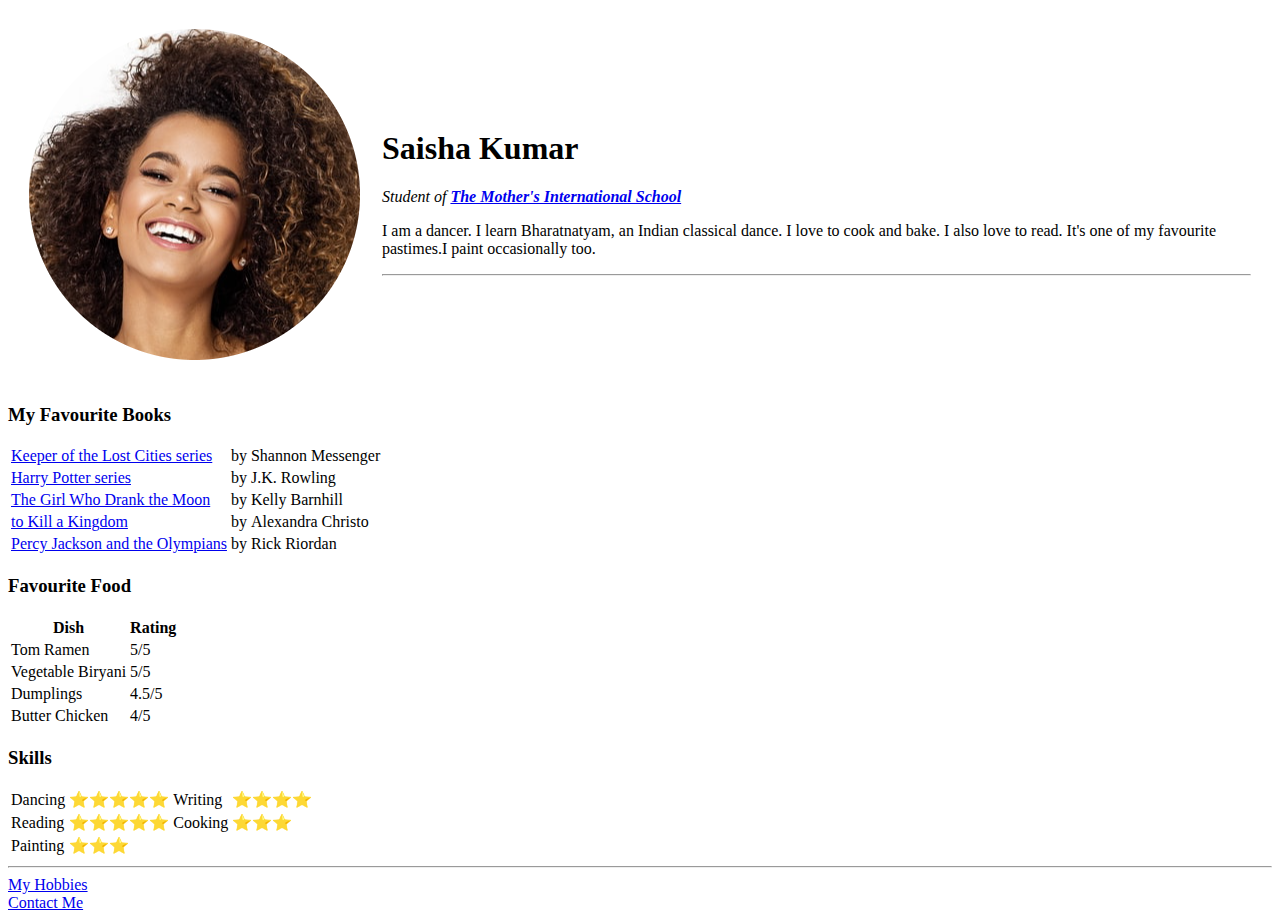
==== index.html @ d34070b6 "Add initial cv website files" ====
<!DOCTYPE html>
<html <head>
<meta charset="utf-8">
<title>Saisha's Personal Site</title>
</head>

<body>
  <table cellspacing="20">
    <tr>
      <td><img src="woman.png" alt="Random Picture"></td>
      <td>
        <h1>Saisha Kumar</h1>
        <p><em>Student of <strong><a href="http://themis.in/">The Mother's International School</a></strong></em></p>
        <p>I am a dancer. I learn Bharatnatyam, an Indian classical dance. I love to cook and bake.
          I also love to read. It's one of my favourite pastimes.I paint occasionally too.</p>
        <hr>
      </td>
    </tr>
  </table>


  <h3>My Favourite Books</h3>
  <table>
    <tr>
      <td><a href="https://en.wikipedia.org/wiki/Shannon_Messenger#Keeper_of_the_Lost_Cities">Keeper of the Lost Cities series</a></td>
      <td>by</td>
      <td>Shannon Messenger</td>
    </tr>
    <tr>
      <td><a href="https://en.wikipedia.org/wiki/J._K._Rowling#Harry_Potter">Harry Potter series<a /></td>
      <td>by</td>
      <td>J.K. Rowling</td>
    </tr>
    <tr>
      <td><a href="https://www.goodreads.com/book/show/28110852-the-girl-who-drank-the-moon">The Girl Who Drank the Moon</a></td>
      <td>by</td>
      <td>Kelly Barnhill</td>
    </tr>
    <tr>
      <td><a href="https://www.goodreads.com/book/show/34499221-to-kill-a-kingdom">to Kill a Kingdom</a></td>
      <td>by</td>
      <td>Alexandra Christo</td>
    </tr>
    <tr>
      <td><a href="https://en.wikipedia.org/wiki/Percy_Jackson_%26_the_Olympians">Percy Jackson and the Olympians</a></td>
      <td>by</td>
      <td>Rick Riordan</td>
    </tr>
  </table>
  <h3>Favourite Food</h3>
  <table>
    <thead>
      <tr>
        <th>Dish</th>
        <th>Rating</th>
      </tr>
    </thead>
    <tbody>
      <tr>
        <td>Tom Ramen</td>
        <td>5/5</td>
      </tr>
      <tr>
        <td>Vegetable Biryani</td>
        <td>5/5</td>
      </tr>
      <tr>
        <td>Dumplings</td>
        <td>4.5/5</td>
      </tr>
      <tr>
        <td>Butter Chicken</td>
        <td>4/5</td>
      </tr>
    </tbody>
  </table>

  <h3>Skills</h3>
  <table>
    <tr>
      <td>Dancing</td>
      <td>⭐⭐⭐⭐⭐</td>
      <td>Writing</td>
      <td>⭐⭐⭐⭐</td>
    </tr>
    <tr>
      <td>Reading</td>
      <td>⭐⭐⭐⭐⭐</td>
      <td>Cooking</td>
      <td>⭐⭐⭐</td>
    </tr>
    <tr>
      <td>Painting</td>
      <td>⭐⭐⭐</td>
    </tr>
  </table>
  <hr>
  <a href="hobbies.html">My Hobbies</a><br />
  <a href="contact-me.html">Contact Me</a>
</body>

</html>
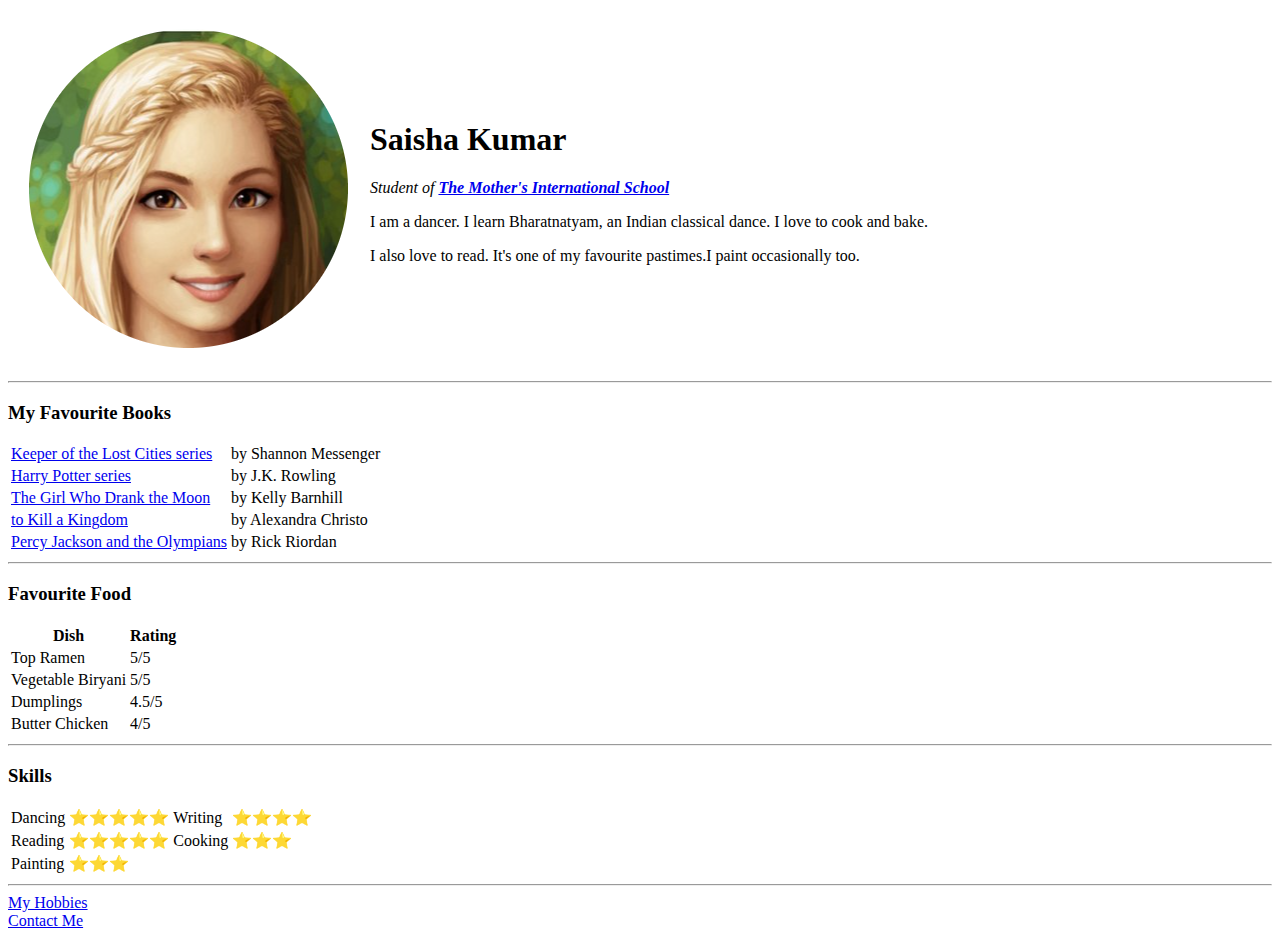
==== commit 9aa00ec2: "Add files via upload" ====
--- a/index.html
+++ b/index.html
@@ -1,52 +1,50 @@
 <!DOCTYPE html>
-<html <head>
-<meta charset="utf-8">
-<title>Saisha's Personal Site</title>
-</head>
+<html>
+  <head>
+    <meta charset="utf-8">
+    <title>Saisha's Personal Site</title>
+    <link rel="stylesheet" href="css/styles.css">
+  </head>
 
 <body>
   <table cellspacing="20">
     <tr>
-      <td><img src="woman.png" alt="Random Picture"></td>
+      <td><img src="sophie.foster.png" alt="Sophie Foster(not my real picture)"></td>
       <td>
         <h1>Saisha Kumar</h1>
         <p><em>Student of <strong><a href="http://themis.in/">The Mother's International School</a></strong></em></p>
-        <p>I am a dancer. I learn Bharatnatyam, an Indian classical dance. I love to cook and bake.
-          I also love to read. It's one of my favourite pastimes.I paint occasionally too.</p>
-        <hr>
+        <p>I am a dancer. I learn Bharatnatyam, an Indian classical dance. I love to cook and bake.</p>
+        <p>I also love to read. It's one of my favourite pastimes.I paint occasionally too.</p>
       </td>
     </tr>
   </table>
+  <hr>
 
 
   <h3>My Favourite Books</h3>
   <table>
     <tr>
       <td><a href="https://en.wikipedia.org/wiki/Shannon_Messenger#Keeper_of_the_Lost_Cities">Keeper of the Lost Cities series</a></td>
-      <td>by</td>
-      <td>Shannon Messenger</td>
+      <td>by Shannon Messenger</td>
     </tr>
     <tr>
       <td><a href="https://en.wikipedia.org/wiki/J._K._Rowling#Harry_Potter">Harry Potter series<a /></td>
-      <td>by</td>
-      <td>J.K. Rowling</td>
+      <td>by J.K. Rowling</td>
     </tr>
     <tr>
       <td><a href="https://www.goodreads.com/book/show/28110852-the-girl-who-drank-the-moon">The Girl Who Drank the Moon</a></td>
-      <td>by</td>
-      <td>Kelly Barnhill</td>
+      <td>by Kelly Barnhill</td>
     </tr>
     <tr>
       <td><a href="https://www.goodreads.com/book/show/34499221-to-kill-a-kingdom">to Kill a Kingdom</a></td>
-      <td>by</td>
-      <td>Alexandra Christo</td>
+      <td>by Alexandra Christo</td>
     </tr>
     <tr>
       <td><a href="https://en.wikipedia.org/wiki/Percy_Jackson_%26_the_Olympians">Percy Jackson and the Olympians</a></td>
-      <td>by</td>
-      <td>Rick Riordan</td>
+      <td>by Rick Riordan</td>
     </tr>
   </table>
+  <hr>
   <h3>Favourite Food</h3>
   <table>
     <thead>
@@ -57,7 +55,7 @@
     </thead>
     <tbody>
       <tr>
-        <td>Tom Ramen</td>
+        <td>Top Ramen</td>
         <td>5/5</td>
       </tr>
       <tr>
@@ -74,6 +72,7 @@
       </tr>
     </tbody>
   </table>
+  <hr>
 
   <h3>Skills</h3>
   <table>
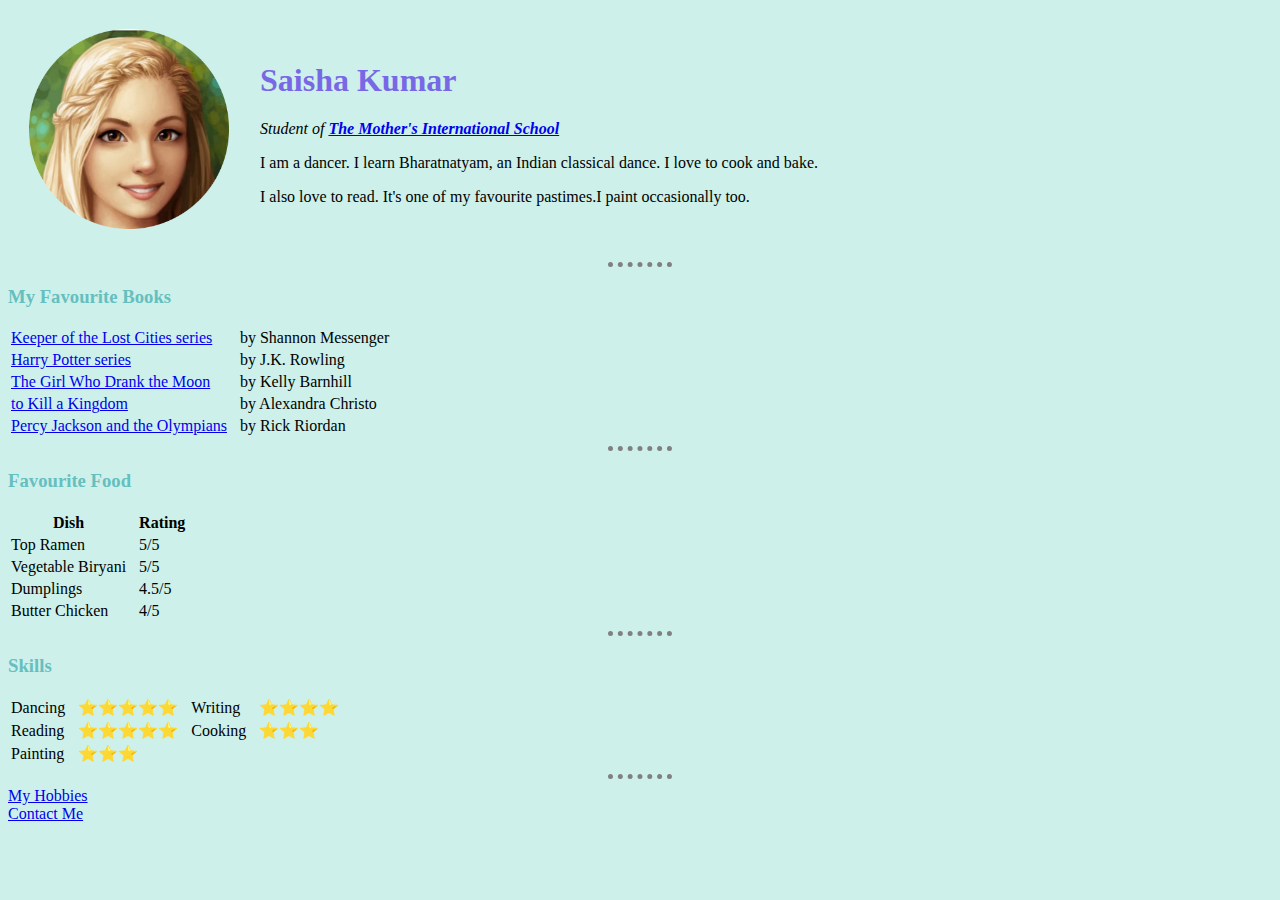
==== commit 83a21667: "Add files via upload" ====
--- a/index.html
+++ b/index.html
@@ -3,7 +3,7 @@
   <head>
     <meta charset="utf-8">
     <title>Saisha's Personal Site</title>
-    <link rel="stylesheet" href="css/styles.css">
+    <link rel="stylesheet" href="CSS/styles.css">
   </head>
 
 <body>
--- a/CSS/styles.css
+++ b/CSS/styles.css
@@ -0,0 +1,27 @@
+body {
+  background-color: #CDF0EA;
+}
+
+hr {
+  border-style: none;
+  border-top-style: dotted;
+  border-color: grey;
+  border-width: 5px;
+  width: 5%;
+}
+
+img {
+  height: 200px;
+}
+
+h1 {
+  color: #7868E6;
+}
+
+h3 {
+  color: #66BFBF;
+}
+
+th, td {
+  padding-right: 10px;
+}
